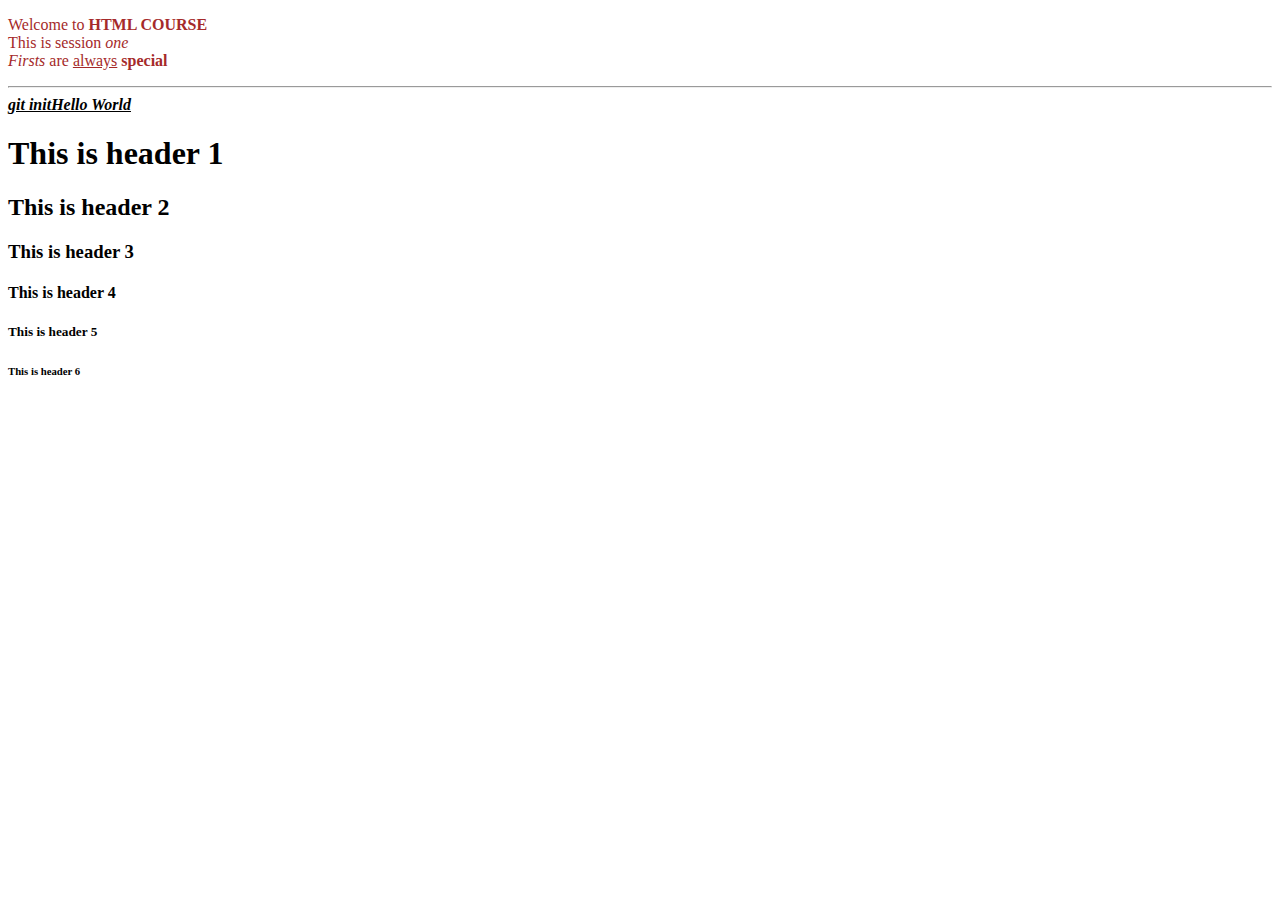
==== index.html @ 748f3624 "first commit" ====
<!DOCTYPE html>
<html lang="en">
    <head>
        <!-- Informational -->
        <title>My Website</title>
        <style>
            .intro{
                color: brown;
            }
        </style>
    </head>
    <body>
        <!-- Page contents are here -->

        <p class="intro">Welcome to <strong>HTML COURSE</strong> <br>
            This is session <em>one</em> <br>
            <i>Firsts</i> are <u>always</u> <b>special</b><hr>
            <b><i><u>git initHello World</u></i></b>
        </p>

        <h1>This is header 1</h1>
        <h2>This is header 2</h2>
        <h3>This is header 3</h3>
        <h4>This is header 4</h4>
        <h5>This is header 5</h5>
        <h6>This is header 6</h6>
    </body>
</html>
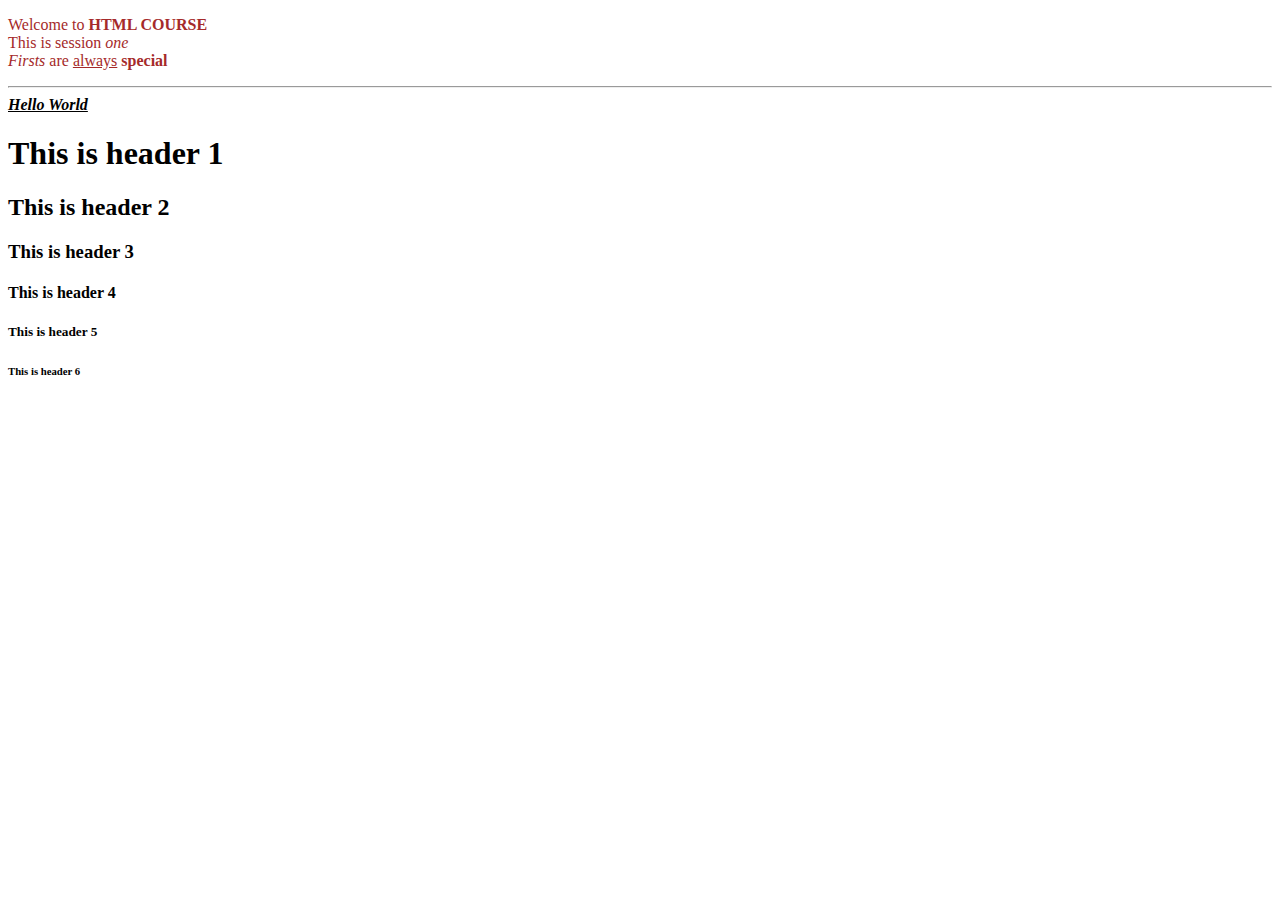
==== commit 301784f2: "18.04.2023" ====
--- a/index.html
+++ b/index.html
@@ -15,7 +15,7 @@
         <p class="intro">Welcome to <strong>HTML COURSE</strong> <br>
             This is session <em>one</em> <br>
             <i>Firsts</i> are <u>always</u> <b>special</b><hr>
-            <b><i><u>git initHello World</u></i></b>
+            <b><i><u>Hello World</u></i></b>
         </p>
 
         <h1>This is header 1</h1>
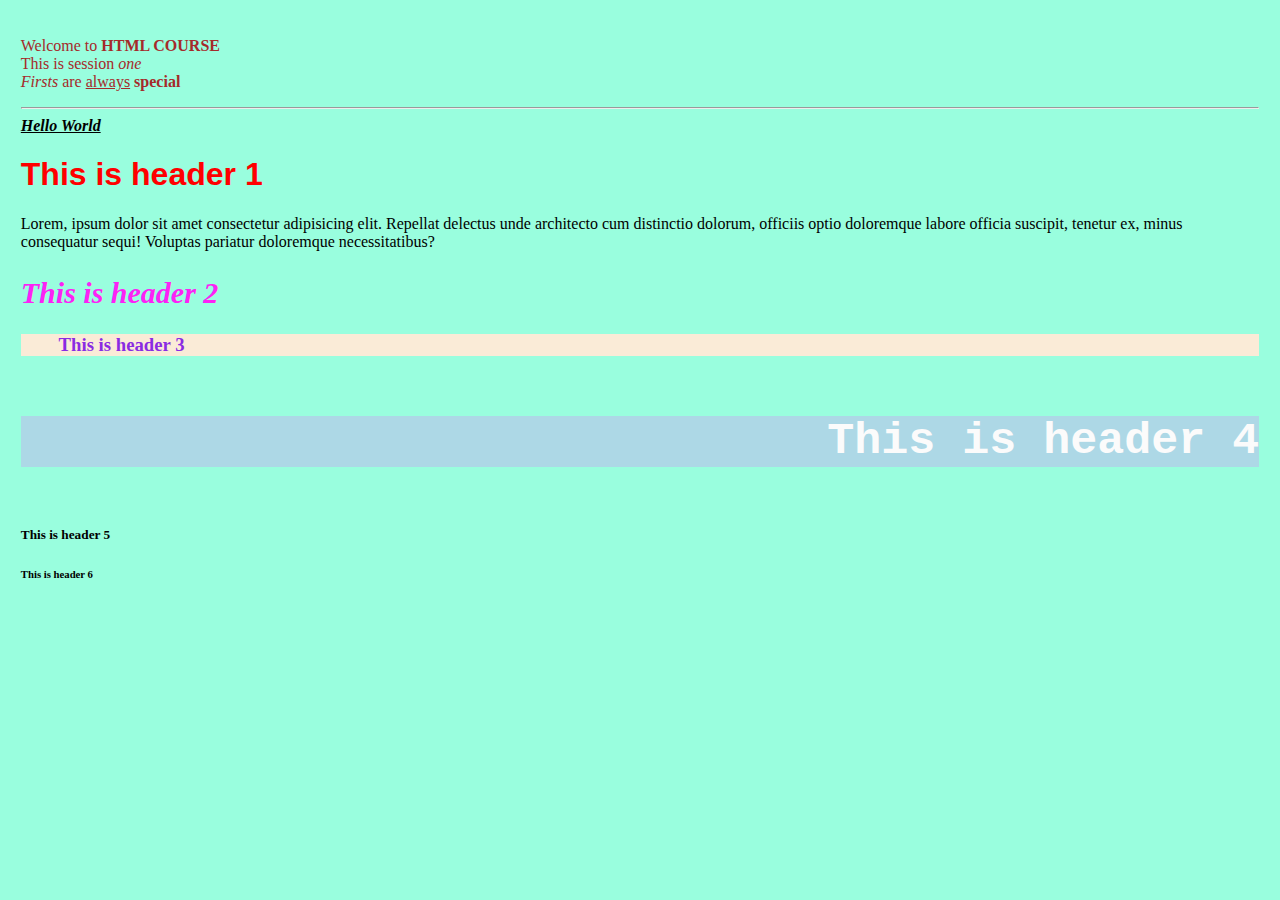
==== commit 925e9800: "19.04.2023" ====
--- a/index.html
+++ b/index.html
@@ -3,11 +3,7 @@
     <head>
         <!-- Informational -->
         <title>My Website</title>
-        <style>
-            .intro{
-                color: brown;
-            }
-        </style>
+        <link rel="stylesheet" type="text/css" href="style.css">
     </head>
     <body>
         <!-- Page contents are here -->
@@ -19,6 +15,11 @@
         </p>
 
         <h1>This is header 1</h1>
+        <p>Lorem, ipsum dolor sit amet consectetur adipisicing elit.
+            Repellat delectus unde architecto cum distinctio dolorum,
+            officiis optio doloremque labore officia suscipit,
+            tenetur ex, minus consequatur sequi! 
+            Voluptas pariatur doloremque necessitatibus?</p>
         <h2>This is header 2</h2>
         <h3>This is header 3</h3>
         <h4>This is header 4</h4>
--- a/style.css
+++ b/style.css
@@ -0,0 +1,29 @@
+
+body{
+    background-color: rgb(153, 254, 222);
+    padding: 1%;
+}
+.intro{
+    color: brown;
+}
+h1{
+    color: red;
+    font-family: 'Lucida Sans', 'Lucida Sans Regular', 'Lucida Grande', 'Lucida Sans Unicode', Geneva, Verdana, sans-serif;
+}
+h2{
+    color: rgb(252, 34, 245);
+    font-size: 30px; 
+    font-style: oblique;
+}
+h3{
+    color: blueviolet;
+    text-indent: 1cm;
+    background-color: antiquewhite;
+}
+h4{
+    color:rgb(251, 251, 251);
+    font-size: 45px;
+    font-family:'Courier New', Courier, monospace;
+    background-color: lightblue;
+    text-align: right;
+}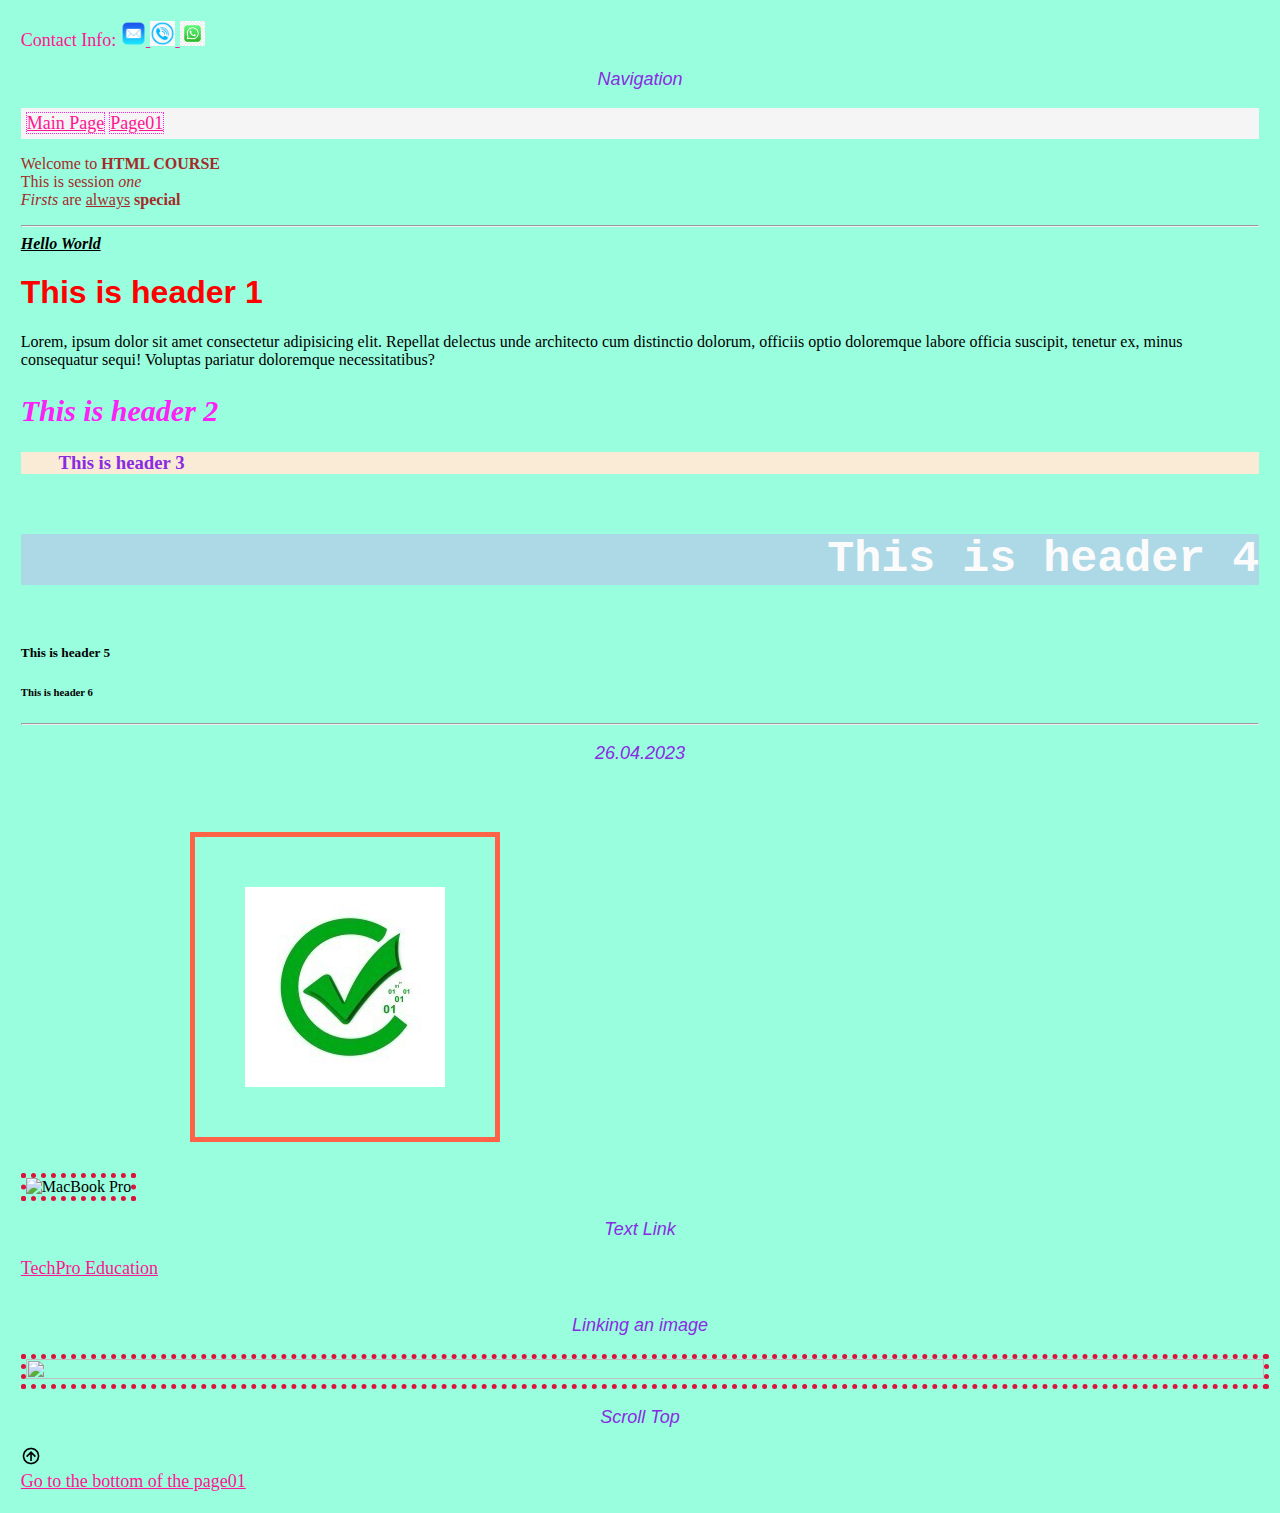
==== commit fc79606b: "26.04.2023" ====
--- a/index.html
+++ b/index.html
@@ -7,6 +7,24 @@
     </head>
     <body>
         <!-- Page contents are here -->
+        <div class="page_title">
+            <a>Contact Info: </a>
+            <a href="mailto:abayram@techproed.com">
+                <img class="contact_icons" src="images/mail_icon.png">
+            </a>
+            <a href="tel:+15019998877">
+                <img class="contact_icons" src="images/tel_icon.png">
+            </a>
+            <a href="https://wa.me/15019998877">
+                <img class="contact_icons" src="images/whatsapp_icon.jpeg">
+            </a>
+        </div>
+        
+        <p class="title_p" id="scroll_top">Navigation</p>
+        <div class="navigation">
+            <a class="nav_style" href="index.html">Main Page</a>
+            <a class="nav_style" href="page01.html">Page01</a>
+        </div>
 
         <p class="intro">Welcome to <strong>HTML COURSE</strong> <br>
             This is session <em>one</em> <br>
@@ -25,5 +43,30 @@
         <h4>This is header 4</h4>
         <h5>This is header 5</h5>
         <h6>This is header 6</h6>
+
+        <!--26.04.2023-->
+        <hr>
+        <p class="title_p">26.04.2023</p>
+        <img class="img1" src="https://cdn.pixabay.com/photo/2014/09/24/14/29/macbook-459196_1280.jpg" alt="MacBook Pro">
+        <img class="img2" src="images/techpro_logo.jpg" alt="techproed logo">
+        <br>
+        <p class="title_p">Text Link</p>
+        <a href="https://techproeducation.com/" target="_blank">TechPro Education</a>
+        <br>
+        <br>
+        <p class="title_p">Linking an image</p>
+        <a href="https://pixabay.com/photos/macbook-laptop-google-display-459196/" target="_blank">
+            <img class="img1" src="https://cdn.pixabay.com/photo/2014/09/24/14/29/macbook-459196_1280.jpg">
+        </a>
+
+        <p class="title_p">Scroll Top</p>
+        <a href="#scroll_top">
+            <img class="scroll" src="images/scroll_top.png" alt="scroll top">
+        </a>
+
+        <br>
+        <a href="page01.html#page01bottom">Go to the bottom of the page01</a>
+
+
     </body>
 </html>--- a/style.css
+++ b/style.css
@@ -26,4 +26,42 @@
     font-family:'Courier New', Courier, monospace;
     background-color: lightblue;
     text-align: right;
+}
+.img1{
+    height: 100%;
+    width: 100%;
+    border: 5px dotted crimson;
+}
+.img2{
+    border: 5px solid tomato;
+    margin: 50px;
+    padding: 50px;
+
+}
+p.title_p{
+    color: blueviolet;
+    font-size: large;
+    font-family: Verdana, Geneva, Tahoma, sans-serif;
+    font-style: oblique;
+    text-align: center;
+}
+a{
+    font-size: large;
+    color: deeppink;
+}
+.nav_style{
+    border: 1px dotted rgb(252, 34, 245);
+}
+div.navigation{
+    background-color: whitesmoke;
+    padding: 5px;
+}
+.scroll{
+    width: 20px;
+    height: 20px;
+    align-content: right;
+}
+.contact_icons{
+    width: 25px;
+    height: 25px;
 }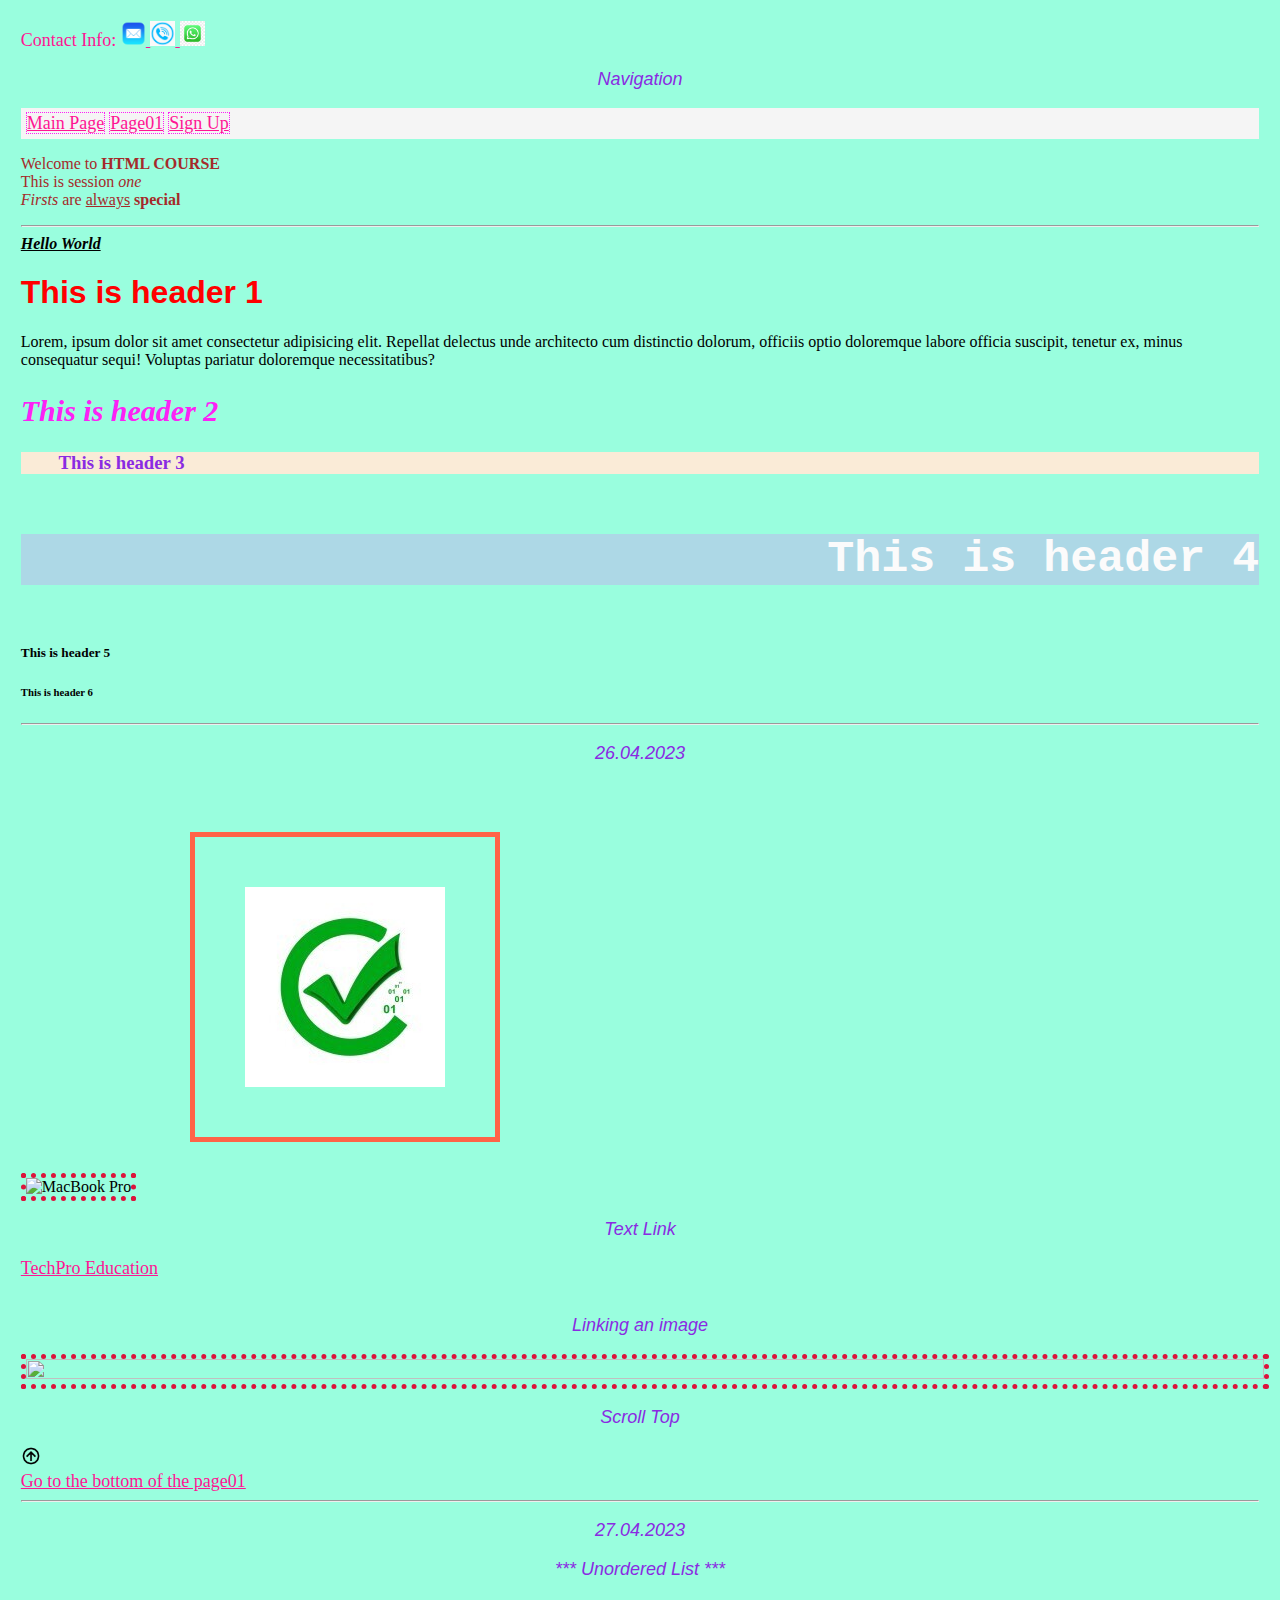
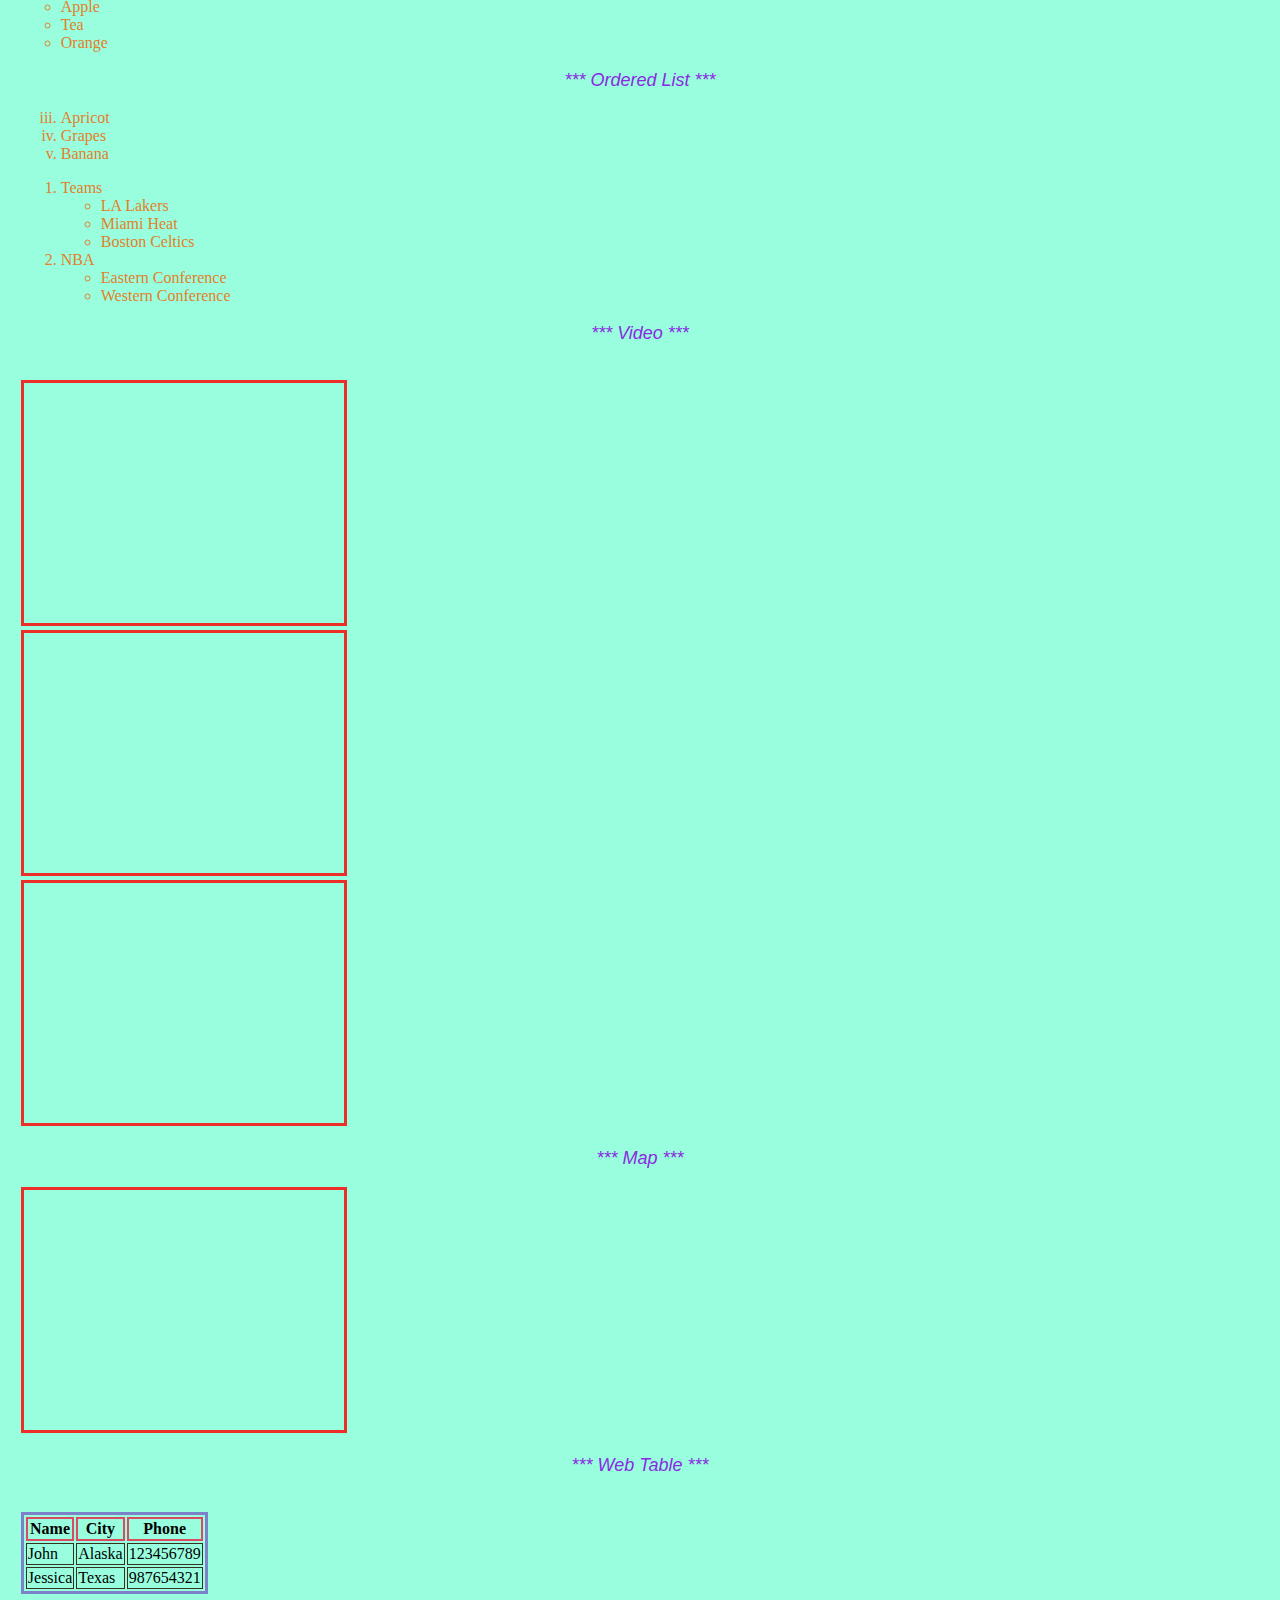
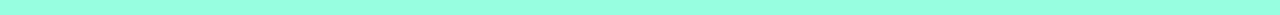
==== commit a5a41d8b: "27.04.2023" ====
--- a/index.html
+++ b/index.html
@@ -24,6 +24,7 @@
         <div class="navigation">
             <a class="nav_style" href="index.html">Main Page</a>
             <a class="nav_style" href="page01.html">Page01</a>
+            <a class="nav_style" href="sign_up.html">Sign Up</a>
         </div>
 
         <p class="intro">Welcome to <strong>HTML COURSE</strong> <br>
@@ -67,6 +68,73 @@
         <br>
         <a href="page01.html#page01bottom">Go to the bottom of the page01</a>
 
+        
+        <!--27.04.2023-->
+        <hr>
+        <p class="title_p">27.04.2023</p>
+        <p class="title_p">*** Unordered List ***</p>
+        <!--<ul style="line-style-type: list|circle|upper-roman|lower-greek">-->
+        <ul style="list-style-type: circle;">
+            <li>Apple</li>
+            <li>Tea</li>
+            <li>Orange</li>
+        </ul>
+        <p class="title_p">*** Ordered List ***</p>
+        <!--<ol type="1 | A | a | I | i">-->
+        <ol type="i" start="3">
+            <li>Apricot</li>
+            <li>Grapes</li>
+            <li>Banana</li>
+        </ol>
+        <!--Example-->
+        <ol>
+            <li>Teams
+                <ul>
+                    <li>LA Lakers</li>
+                    <li>Miami Heat</li>
+                    <li>Boston Celtics</li>
+                </ul>
+            </li>
+            <li>NBA
+                <ul>
+                    <li>Eastern Conference</li>
+                    <li>Western Conference</li>
+                </ul>
+            </li>
+        </ol>
 
+        <p class="title_p">*** Video ***</p>
+        <br>
+        <video class="video_size">
+            <source src="videos/Full-Stack QA Engineer - TechPro Education.mp4" type="video/mp4">
+        </video>
+        <br>
+        <iframe class="video_size" src="https://www.youtube.com/embed/HaC4mrb9BlM" title="YouTube video player" frameborder="0" allow="accelerometer; autoplay; clipboard-write; encrypted-media; gyroscope; picture-in-picture; web-share" allowfullscreen></iframe>
+        <br>
+        <iframe class="video_size" src="https://techproeducation.com" title="W3Schools Free Online Web Tutorials"></iframe>
+        <br>
+        <p class="title_p">*** Map ***</p>
+        <iframe class="video_size" src="https://www.google.com/maps/embed?pb=!1m18!1m12!1m3!1d3093.667604657449!2d-75.52293902336346!3d39.15954123119299!2m3!1f0!2f0!3f0!3m2!1i1024!2i768!4f13.1!3m3!1m2!1s0x89c7651137ee3fa9%3A0xa6aa7c9619d85c2e!2sTechPro%20Education!5e0!3m2!1sen!2str!4v1682608603073!5m2!1sen!2str" allowfullscreen="" loading="lazy" referrerpolicy="no-referrer-when-downgrade"></iframe>
+
+        <p class="title_p">*** Web Table ***</p>
+        <br>
+        <table>
+            <thead>
+                <th>Name</th>
+                <th>City</th>
+                <th>Phone</th>
+            </thead>
+            
+            <tr>
+                <td>John</td>
+                <td>Alaska</td>
+                <td>123456789</td>
+            </tr>
+            <tr>
+                <td>Jessica</td>
+                <td>Texas</td>
+                <td>987654321</td>
+            </tr>
+        </table>
     </body>
 </html>--- a/style.css
+++ b/style.css
@@ -2,6 +2,8 @@
 body{
     background-color: rgb(153, 254, 222);
     padding: 1%;
+    background-image: url(https://media-exp1.licdn.com/dms/image/C4D1BAQGmyFIY3ZNplw/company-background_10000/0/1596152714244?e=2159024400&v=beta&t=dKaVV5hMBg2aH9s30b93_U4qEY2Yofxz0dj2s5mDJZQ);
+    background-repeat: no-repeat;
 }
 .intro{
     color: brown;
@@ -64,4 +66,23 @@
 .contact_icons{
     width: 25px;
     height: 25px;
+}
+li{
+    color: rgb(226, 128, 43);
+}
+.video_size{
+    margin-left: auto;
+    margin-right: auto;
+    width: 320px;
+    height: 240px;
+    border: 3px solid rgba(255, 0, 0, 0.823);
+}
+table{
+    border: 3px solid rgb(125, 129, 201);
+}
+th{
+    border: 2px solid rgb(217, 75, 98);
+}
+td{
+    border: 1px solid rgb(52, 51, 31);
 }